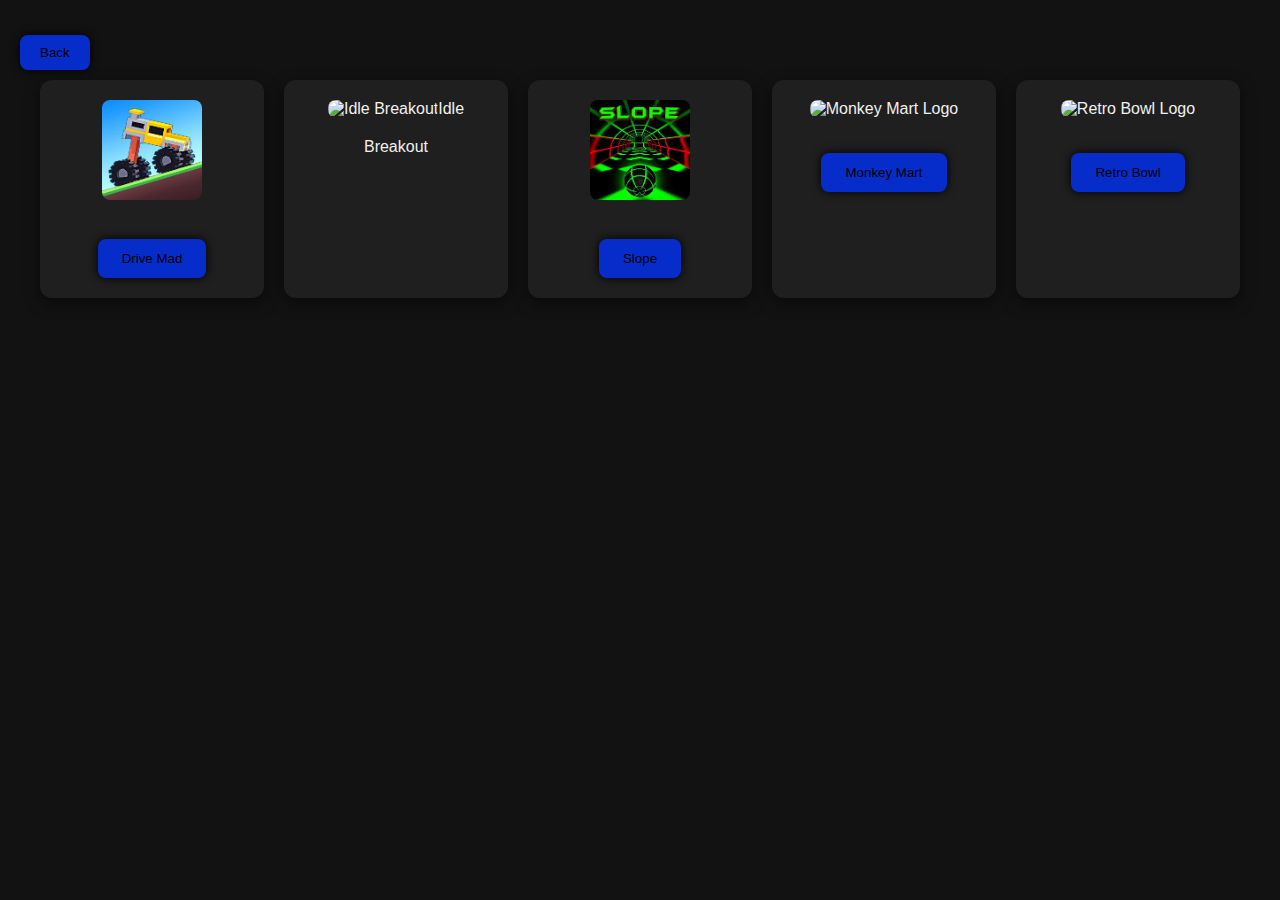
==== games.html @ 9b380c4a "Add files via upload" ====
<!DOCTYPE html>
<html lang="en">
<head>
    <meta charset="UTF-8">
    <meta name="viewport" content="width=device-width, initial-scale=1.0">
    <title>My Drive - Google Drive</title>
    <link rel="icon" href="https://ssl.gstatic.com/docs/doclist/images/infinite_arrow_favicon_5.ico">
    <link rel="stylesheet" href="https://cdnjs.cloudflare.com/ajax/libs/font-awesome/6.0.0-beta3/css/all.min.css">
    <style>
        body {
            font-family: 'Arial', sans-serif;
            background-color: #121212;
            color: #f0f0f0;
            margin: 0;
            display: flex;
            flex-direction: column;
            align-items: center;
        }

        #backButton {
            position: absolute;
            top: 20px;
            left: 20px;
            padding: 10px 20px;
            background-color: #062dc9;
            color: #000;
            border: none;
            border-radius: 8px;
            cursor: pointer;
            transition: background-color 0.3s, transform 0.3s;
            box-shadow: 0 0 10px #000;
        }

        #backButton:hover {
            background-color: #ff66b2;
            transform: scale(1.1);
        }

        .container {
            width: 100%;
            max-width: 1200px;
            margin: 80px 20px 20px;
            display: grid;
            grid-template-columns: repeat(auto-fill, minmax(200px, 1fr));
            gap: 20px;
        }

        .box {
            background-color: #1f1f1f;
            padding: 20px;
            border-radius: 12px;
            box-shadow: 0 5px 15px rgba(0, 0, 0, 0.5);
            text-align: center;
            transition: transform 0.3s, box-shadow 0.3s;
        }

        .box:hover {
            transform: translateY(-10px);
            box-shadow: 0 15px 25px rgba(0, 0, 0, 0.8);
        }

        .game-logo {
            width: 100px;
            height: auto;
            margin-bottom: 20px;
            border-radius: 8px;
            transition: transform 0.3s;
        }

        .game-logo:hover {
            transform: scale(1.1);
        }

        button {
            padding: 12px 24px;
            background-color: #062dc9;
            color: #000;
            border: none;
            border-radius: 8px;
            cursor: pointer;
            margin-top: 15px;
            transition: background-color 0.3s, transform 0.3s;
            box-shadow: 0 0 10px #000;
        }

        button:hover {
            background-color: #1a1a1a;
            transform: scale(1.1);
        }
    </style>
</head>
<body>
    <button id="backButton" onclick="window.location.href='index.html';">Back</button>
    <div class="container">
        <div class="box">
            <img class="game-logo" src="[data-uri]" alt="Drive Mad Logo">
            <button onclick="openInNewIframe('https://drive-mad.org')">Drive Mad</button>
        </div>
        <div class="box">
            <img class="game-logo" src="blank" alt="Idle Breakout"
            <button onclick="openInNewIframe('https://unblocked-games.s3.amazonaws.com/idle-breakout.html')">Idle Breakout</button>
        </div>
        <div class="box">
            <img class="game-logo" src="[data-uri]" alt="Slope Logo">
            <button onclick="openInNewIframe('https://slopeonline.online')">Slope</button>
        </div>
        <div class="box">
            <img class="game-logo" src="https://encrypted-tbn0.gstatic.com/images?q=tbn:ANd9GcTd_LXYgiAESs2UR481j2PrUFWIThZMg9l6Wg&s" alt="Monkey Mart Logo">
            <button onclick="openInNewIframe('https://monkeymart.lol/')">Monkey Mart</button>
        </div>
        <div class="box">
            <img class="game-logo" src="https://img.poki-cdn.com/cdn-cgi/image/quality=78,width=314,height=314,fit=cover,f=auto/ee9ca3764ef4289a48a1ebf457ef605441ed1f35a0f2eb12707a70d609e53686.png" alt="Retro Bowl Logo">
            <button onclick="openInNewIframe('https://retrobowlonline.co/')">Retro Bowl</button>
        </div>
    </div>
    
    <script>
        function openInNewIframe(url) {
            const newWindow = window.open('about:blank');
            newWindow.document.write(
                '<html><head><title>My Drive - Google Drive</title></head>' +
                '<body style="margin: 0; display: flex; justify-content: center; align-items: center; height: 100vh; background-color: #0d0d0d;">' +
                '<iframe src="' + url + '" style="width: 100%; height: 100%;" frameborder="0"></iframe>' +
                '</body></html>'
            );
            newWindow.document.close();
        }
    </script>
</body>
</html>
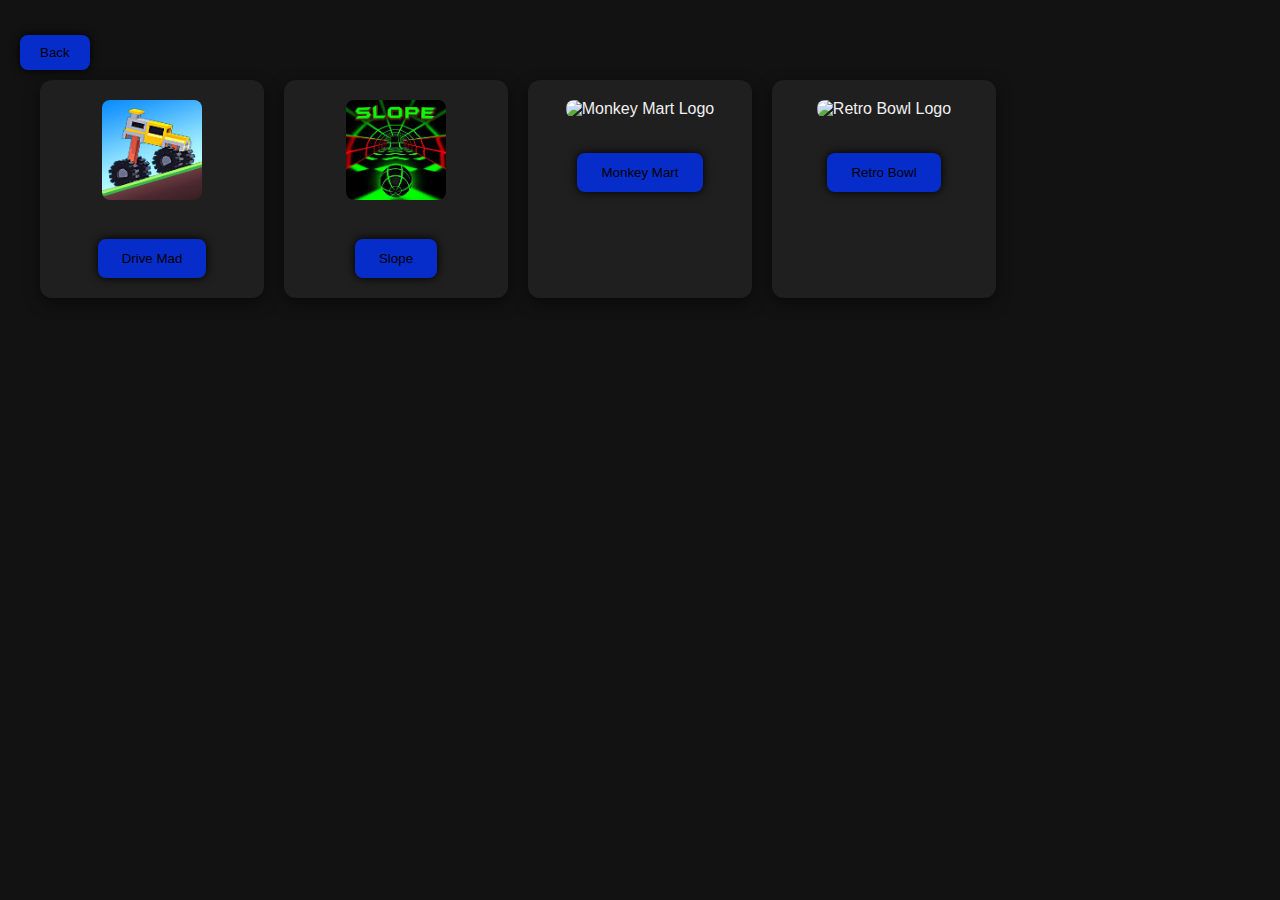
==== commit 384bb94a: "Update games.html" ====
--- a/games.html
+++ b/games.html
@@ -97,10 +97,6 @@
             <button onclick="openInNewIframe('https://drive-mad.org')">Drive Mad</button>
         </div>
         <div class="box">
-            <img class="game-logo" src="blank" alt="Idle Breakout"
-            <button onclick="openInNewIframe('https://unblocked-games.s3.amazonaws.com/idle-breakout.html')">Idle Breakout</button>
-        </div>
-        <div class="box">
             <img class="game-logo" src="[data-uri]" alt="Slope Logo">
             <button onclick="openInNewIframe('https://slopeonline.online')">Slope</button>
         </div>
@@ -127,4 +123,4 @@
         }
     </script>
 </body>
-</html>+</html>
